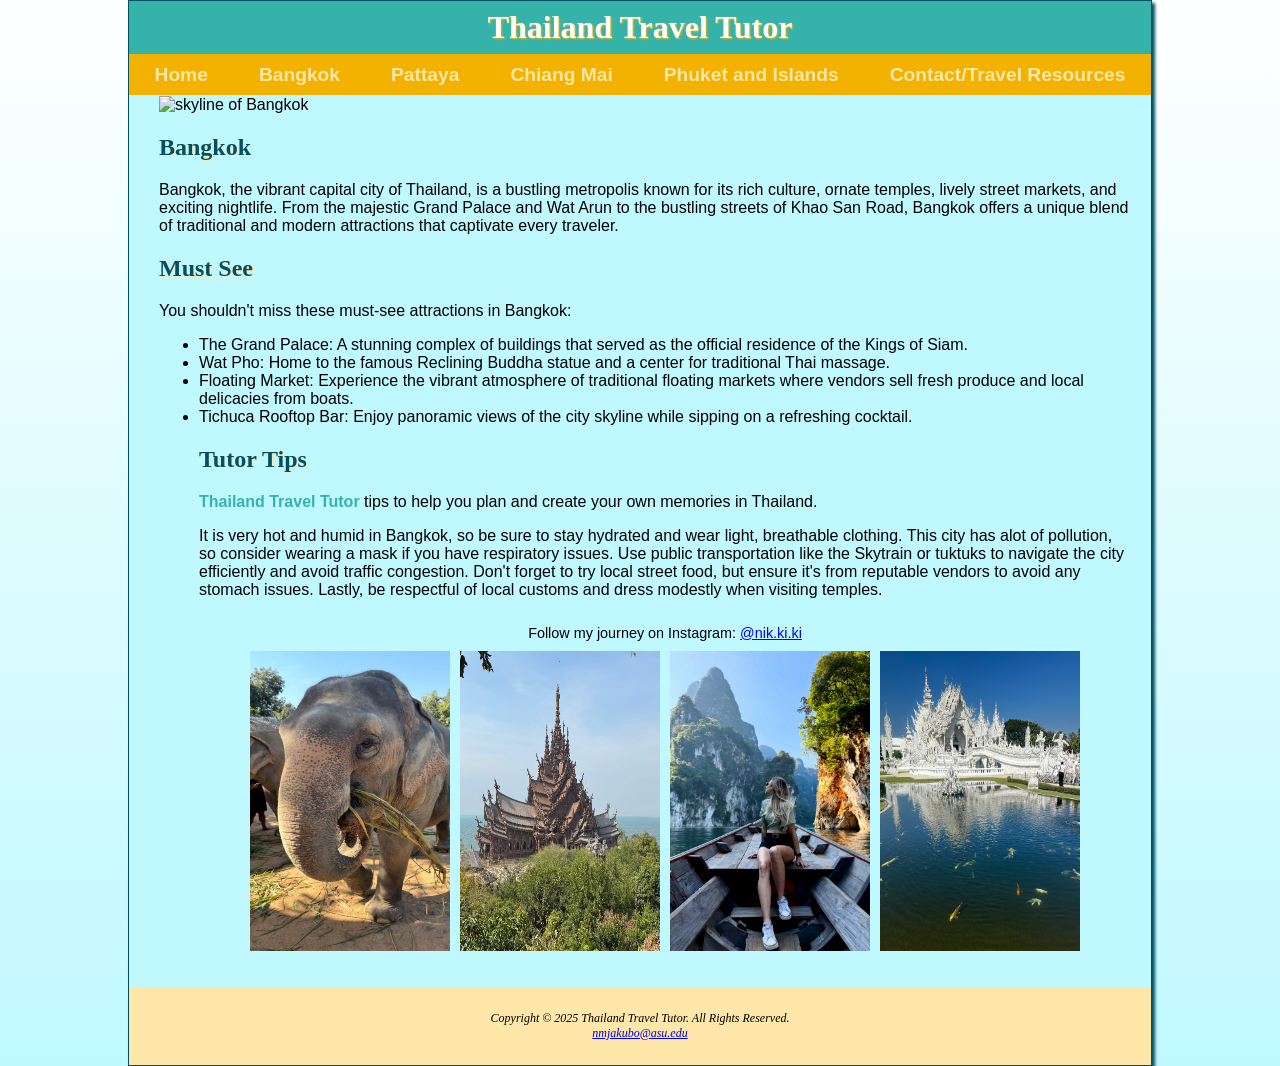
==== bangkok.html @ 0fbe2321 "adding the pages to the sites" ====
<!DOCTYPE html>
<html lang="en">
<head>
    <meta charset="UTF-8">
    <meta name="viewport" content="width=device-width, initial-scale=1.0">
    <title>Thailand Travel Tutor</title>
    <link rel="stylesheet" href="travel.css">
</head>

<body>
    <div id="wrapper">
    
        <header>
            <h1><a href="index.html">Thailand Travel Tutor</a></h1>
        </header>

        <nav>
            <ul>
                <li><a href="index.html" >Home</a></li>
                <li><a href="bangkok.html" >Bangkok</a></li>
                <li><a href="pattaya.html" >Pattaya</a></li>
                <li><a href="chiang_mai.html" >Chiang Mai</a></li>
                <li><a href="phuketandislands.html" >Phuket and Islands</a></li>
                <li><a href="resources.html" >Contact/Travel Resources</a></li>
            </ul>
        </nav>

        <main>
            <img src="skyline.jpg" alt="skyline of Bangkok" class="hero">
            <h2>Bangkok</h2>
           <p>
              Bangkok, the vibrant capital city of Thailand, is a bustling metropolis known for its rich culture, ornate temples, lively street markets, and exciting nightlife. From the majestic Grand Palace and Wat Arun to the bustling streets of Khao San Road, Bangkok offers a unique blend of traditional and modern attractions that captivate every traveler.
           </p>

            <h2>Must See</h2>
           <p>
               You shouldn't miss these must-see attractions in Bangkok:
               <ul>
                <li>The Grand Palace: A stunning complex of buildings that served as the official residence of the Kings of Siam.</li>
                <li>Wat Pho: Home to the famous Reclining Buddha statue and a center for traditional Thai massage.</li>
                <li>Floating Market: Experience the vibrant atmosphere of traditional floating markets where vendors sell fresh produce and local delicacies from boats.</li>
                <li>Tichuca Rooftop Bar: Enjoy panoramic views of the city skyline while sipping on a refreshing cocktail.</li>
           </p>
           <h2>Tutor Tips</h2>
           <p>
             <span class="thailand">Thailand Travel Tutor</span> tips to help you plan and create your own memories in Thailand.
            </p>
            <p>
                It is very hot and humid in Bangkok, so be sure to stay hydrated and wear light, breathable clothing.
                This city has alot of pollution, so consider wearing a mask if you have respiratory issues.
                Use public transportation like the Skytrain or tuktuks to navigate the city efficiently and avoid 
                traffic congestion. Don't forget to try local street food, but ensure it's from reputable vendors to avoid 
                any stomach issues. Lastly, be respectful of local customs and dress modestly when visiting temples.
            </p>
            <div id="contact">
                Follow my journey on Instagram: <a href="https://www.instagram.com/nik.ki.ki/" target="_blank">@nik.ki.ki</a>
          </div>
          
          <div class="photo-row">
            <img src="elephant.JPEG" alt="Elephant Sanctuary" class="bordered" width="200" height="300">
            <img src="Sanctuary.jpg" alt="Sanctuary of truth" class="bordered" width="200" height="300">
            <img src="cliffs.jpg" alt="Boat with cliffs in background" class="bordered" width="200" height="300">
            <img src="whitetemple.JPG" alt="White Temple" class="bordered" width="200" height="300">
          </div>
    
        </main>
        

        <footer>
            Copyright © 2025 Thailand Travel Tutor. All Rights Reserved.<br>
            <a href="mailto:nmjakubo@asu.edu">nmjakubo@asu.edu</a>
        </footer>

    </div>

</body>
</html>
---- travel.css ----
* {
    box-sizing: border-box;
}
body {
    background-color: #FFFFFF;
    background-image: linear-gradient(to bottom, #FFFFFF, #bff9ff);
    background-repeat: no-repeat;
    margin: 0;
    font-family: Arial, Helvetica, sans-serif;
}
#wrapper {
    background-color: #FFFFFF;
}
header {
    background-color: #35b3ab;
    color: #FFFFFF;
    text-shadow: #f3b200 1px 1px 2px;
    text-align: center;
    padding: 0.5em 0;
}
header a {
    color: #FFFFFF;
    text-decoration: none;
}
header a:hover {
    color: #024f64;
}

h1 { margin: 0;
    font-family: Georgia, 'Times New Roman', Times, serif;
}

nav {
    background-color: #f3b200;
    text-align: center;
    padding: 0;
}

nav ul {
    list-style-type: none;
    margin: 0;
    padding-left: 0;
}

nav li {
    border-bottom: 1px solid #FFFFFF;
}
nav a {
    display: block;
    text-decoration: none;
    font-weight: bold;
    font-size: 1.2em;
    padding: 0.5em;
}
nav a:link {
    color: #ffe7aa;
}

nav a:visited {
    color: #35b3ab;
}

nav a:hover {
    color:#FFFFFF;
}
#beachhero {
    height: 300px;
    background-image: url("beach.JPG");
    background-size: 100% 100%;
    background-repeat: no-repeat;
}
#elephanthero {
    height: 300px;
    background-image: url("elephant.JPEG");
    background-size: 100% 100%;
    background-repeat: no-repeat;
}
#templehero {
    height: 300px;
    background-image: url("temple.JPG");
    background-size: 100% 100%;
    background-repeat: no-repeat;
}
#cliffhero {
    height: 300px;
    background-image: url("cliffs.jpg");
    background-size: 100% 100%;
    background-repeat: no-repeat;
}
main {
    padding: 1px 20px 20px 30px;
}
h2 {
    color: #024f64;
    font-family: Georgia, 'Times New Roman', Times, serif;
    text-shadow: 1px 1px #ffe7aa;
}
h3 {
    color: #024f64;
    font-family: Georgia, 'Times New Roman', Times, serif;
}
dt {
    color: #002171;
    font-weight: bold;
    font-family: Georgia, 'Times New Roman', Times, serif;
}
.hero {
    width: 100%;
    height: auto;
    display: block centered;
    margin: 0 auto;
}
.photo-row {
    display: flex;
    justify-content: center;
    gap: 10px;
    margin-top: 10px;
}
.thailand {
    font-weight: bold;
    color: #35b3ab;
}

#contact {
    font-size: 90%;
    text-align: center;
    padding-top: 10px;
}
footer {
    background-color: #FFFFFF;
    padding: 2em;
    font-size: 75%;
    font-style: italic;
    text-align: center;
    font-family: Georgia, 'Times New Roman', Times, serif;
}
table {
    border: 2px solid #3399cc;
    border-collapse: collapse;
}
th, td {
    border: 1px solid #3399cc;
    padding: 0.5em;
}
td {
    text-align: center;
}
.text {
    text-align: left;
}
table tr:nth-of-type(odd) {
    background-color: #f5fafc;
}

form {
    display: flex;
    flex-direction: column;
    flex-wrap: nowrap;
    margin-top: 1em;
}
form label {
    margin-bottom: 0.2em;
}
form input, textarea {
    margin-bottom: 0.5em;
    font-family: inherit;
    font-size: 1em;
}

@media (min-width: 600px) {
    nav ul {
        display: flex;
        justify-content: space-around;
    }
    nav li {
        border-bottom: none;
    }
    section {
        margin: 2em;
    }
    .flow {
        display: flex;
        flex-direction: row;
        justify-content: space-between;
    }
    .flow section {
        flex: 1;
        margin: 0 0.5em;
    }
    form {
        width: 60%;
        max-width: 30em;
        display: grid;
        grid-template-columns: 6em 1fr;
        grid-gap: 1em;
    }
    form label {
        text-align: right;
        padding-right: 0.5em;
        margin-bottom: 0;
        align-self: center;
    }
    form input, form textarea {
        width: 100%;
        box-sizing: border-box;
        margin-bottom: 0em;
    }
    input[type="submit"] {
        grid-column: 2 / 3;
        width: 9em;
        justify-self: left;
    }
}
@media (min-width: 1024px) {
    #wrapper {
        margin: 0 auto;
        width: 80%;
        background-color: #bff9ff;
        border: 1px solid #024f64;
        box-shadow: 3px 3px 3px #024f64;

        display: grid;
        grid-template-columns: 1fr;
        grid-template-areas:
            "header"
            "nav"
            "main"
            "footer";
    }
    header {
        grid-area: header;
    }
    nav {
        grid-area: nav;
    }
    .hero {
        grid-area: hero;
    }
    main {
        grid-area: main;
    }
    footer {
        grid-area: footer;
    }
    nav {
        text-align: center;
        padding-left: 0em;
    }
    nav li {
        border-bottom: none;
    }
    footer {
        background-color: #ffe7aa;
    }
}
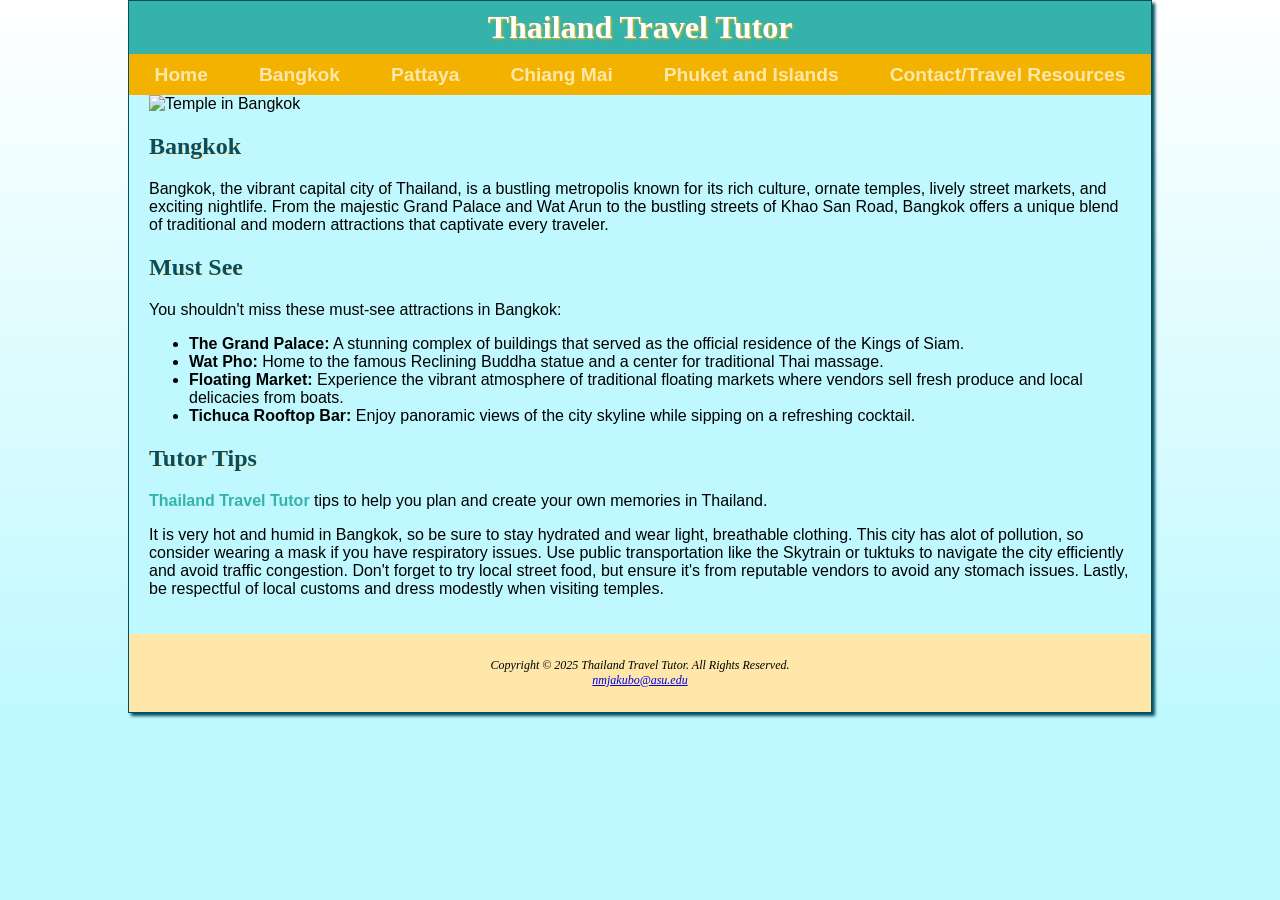
==== commit c3e0bf27: "Add files via upload Updated files" ====
--- a/bangkok.html
+++ b/bangkok.html
@@ -26,7 +26,7 @@
         </nav>
 
         <main>
-            <img src="skyline.jpg" alt="skyline of Bangkok" class="hero">
+            <img src="bangkok.JPG" alt="Temple in Bangkok"  class="hero">
             <h2>Bangkok</h2>
            <p>
               Bangkok, the vibrant capital city of Thailand, is a bustling metropolis known for its rich culture, ornate temples, lively street markets, and exciting nightlife. From the majestic Grand Palace and Wat Arun to the bustling streets of Khao San Road, Bangkok offers a unique blend of traditional and modern attractions that captivate every traveler.
@@ -35,12 +35,13 @@
             <h2>Must See</h2>
            <p>
                You shouldn't miss these must-see attractions in Bangkok:
+            </p>
                <ul>
-                <li>The Grand Palace: A stunning complex of buildings that served as the official residence of the Kings of Siam.</li>
-                <li>Wat Pho: Home to the famous Reclining Buddha statue and a center for traditional Thai massage.</li>
-                <li>Floating Market: Experience the vibrant atmosphere of traditional floating markets where vendors sell fresh produce and local delicacies from boats.</li>
-                <li>Tichuca Rooftop Bar: Enjoy panoramic views of the city skyline while sipping on a refreshing cocktail.</li>
-           </p>
+                <li> <strong>The Grand Palace:</strong> A stunning complex of buildings that served as the official residence of the Kings of Siam.</li>
+                <li><strong>Wat Pho:</strong> Home to the famous Reclining Buddha statue and a center for traditional Thai massage.</li>
+                <li><strong>Floating Market:</strong> Experience the vibrant atmosphere of traditional floating markets where vendors sell fresh produce and local delicacies from boats.</li>
+                <li><strong>Tichuca Rooftop Bar:</strong> Enjoy panoramic views of the city skyline while sipping on a refreshing cocktail.</li>
+                </ul>
            <h2>Tutor Tips</h2>
            <p>
              <span class="thailand">Thailand Travel Tutor</span> tips to help you plan and create your own memories in Thailand.
@@ -52,16 +53,6 @@
                 traffic congestion. Don't forget to try local street food, but ensure it's from reputable vendors to avoid 
                 any stomach issues. Lastly, be respectful of local customs and dress modestly when visiting temples.
             </p>
-            <div id="contact">
-                Follow my journey on Instagram: <a href="https://www.instagram.com/nik.ki.ki/" target="_blank">@nik.ki.ki</a>
-          </div>
-          
-          <div class="photo-row">
-            <img src="elephant.JPEG" alt="Elephant Sanctuary" class="bordered" width="200" height="300">
-            <img src="Sanctuary.jpg" alt="Sanctuary of truth" class="bordered" width="200" height="300">
-            <img src="cliffs.jpg" alt="Boat with cliffs in background" class="bordered" width="200" height="300">
-            <img src="whitetemple.JPG" alt="White Temple" class="bordered" width="200" height="300">
-          </div>
     
         </main>
         
--- a/travel.css
+++ b/travel.css
@@ -2,7 +2,7 @@
     box-sizing: border-box;
 }
 body {
-    background-color: #FFFFFF;
+    background-color: #bff9ff;
     background-image: linear-gradient(to bottom, #FFFFFF, #bff9ff);
     background-repeat: no-repeat;
     margin: 0;
@@ -64,31 +64,12 @@
     color:#FFFFFF;
 }
 #beachhero {
-    height: 300px;
-    background-image: url("beach.JPG");
-    background-size: 100% 100%;
-    background-repeat: no-repeat;
-}
-#elephanthero {
-    height: 300px;
-    background-image: url("elephant.JPEG");
-    background-size: 100% 100%;
-    background-repeat: no-repeat;
-}
-#templehero {
-    height: 300px;
-    background-image: url("temple.JPG");
-    background-size: 100% 100%;
-    background-repeat: no-repeat;
-}
-#cliffhero {
-    height: 300px;
-    background-image: url("cliffs.jpg");
-    background-size: 100% 100%;
-    background-repeat: no-repeat;
+    width: 100%;
+    height: auto;
+    display: block;
 }
 main {
-    padding: 1px 20px 20px 30px;
+    padding: 0px 20px 20px 20px;
 }
 h2 {
     color: #024f64;
@@ -97,30 +78,41 @@
 }
 h3 {
     color: #024f64;
-    font-family: Georgia, 'Times New Roman', Times, serif;
-}
-dt {
-    color: #002171;
-    font-weight: bold;
     font-family: Georgia, 'Times New Roman', Times, serif;
 }
 .hero {
     width: 100%;
     height: auto;
-    display: block centered;
+    display: block;
     margin: 0 auto;
 }
 .photo-row {
     display: flex;
     justify-content: center;
-    gap: 10px;
-    margin-top: 10px;
+    align-items: center;
+    gap: 20px;
+    max-width: 900px;
+    margin: 20px auto;
+}
+.photo-row-video {
+    display: flex;
+    justify-content: center;
+    align-items: center;
+    max-height: 400px;
+    width: auto;
+    gap: 20px;
+}
+.bordered {
+    border: 1px solid #000000;
+    border-radius: 3px;
 }
 .thailand {
     font-weight: bold;
     color: #35b3ab;
 }
-
+.text {
+    text-align: justify;
+}
 #contact {
     font-size: 90%;
     text-align: center;
@@ -135,23 +127,19 @@
     font-family: Georgia, 'Times New Roman', Times, serif;
 }
 table {
-    border: 2px solid #3399cc;
+    border: 2px solid #f3b200;
     border-collapse: collapse;
 }
 th, td {
-    border: 1px solid #3399cc;
+    border: 1px solid #f3b200;
     padding: 0.5em;
 }
 td {
     text-align: center;
 }
-.text {
-    text-align: left;
-}
 table tr:nth-of-type(odd) {
-    background-color: #f5fafc;
-}
-
+    background-color: #bff9ff;
+}
 form {
     display: flex;
     flex-direction: column;
@@ -168,24 +156,15 @@
 }
 
 @media (min-width: 600px) {
+    body {
+        background-color: #bff9ff;
+    }
     nav ul {
         display: flex;
         justify-content: space-around;
     }
     nav li {
         border-bottom: none;
-    }
-    section {
-        margin: 2em;
-    }
-    .flow {
-        display: flex;
-        flex-direction: row;
-        justify-content: space-between;
-    }
-    .flow section {
-        flex: 1;
-        margin: 0 0.5em;
     }
     form {
         width: 60%;
@@ -218,7 +197,6 @@
         background-color: #bff9ff;
         border: 1px solid #024f64;
         box-shadow: 3px 3px 3px #024f64;
-
         display: grid;
         grid-template-columns: 1fr;
         grid-template-areas:
@@ -232,24 +210,17 @@
     }
     nav {
         grid-area: nav;
-    }
-    .hero {
-        grid-area: hero;
+        text-align: center;
+        padding-left: 0em;
+    }
+    nav li {
+        border-bottom: none;
     }
     main {
         grid-area: main;
     }
     footer {
         grid-area: footer;
-    }
-    nav {
-        text-align: center;
-        padding-left: 0em;
-    }
-    nav li {
-        border-bottom: none;
-    }
-    footer {
         background-color: #ffe7aa;
     }
 }
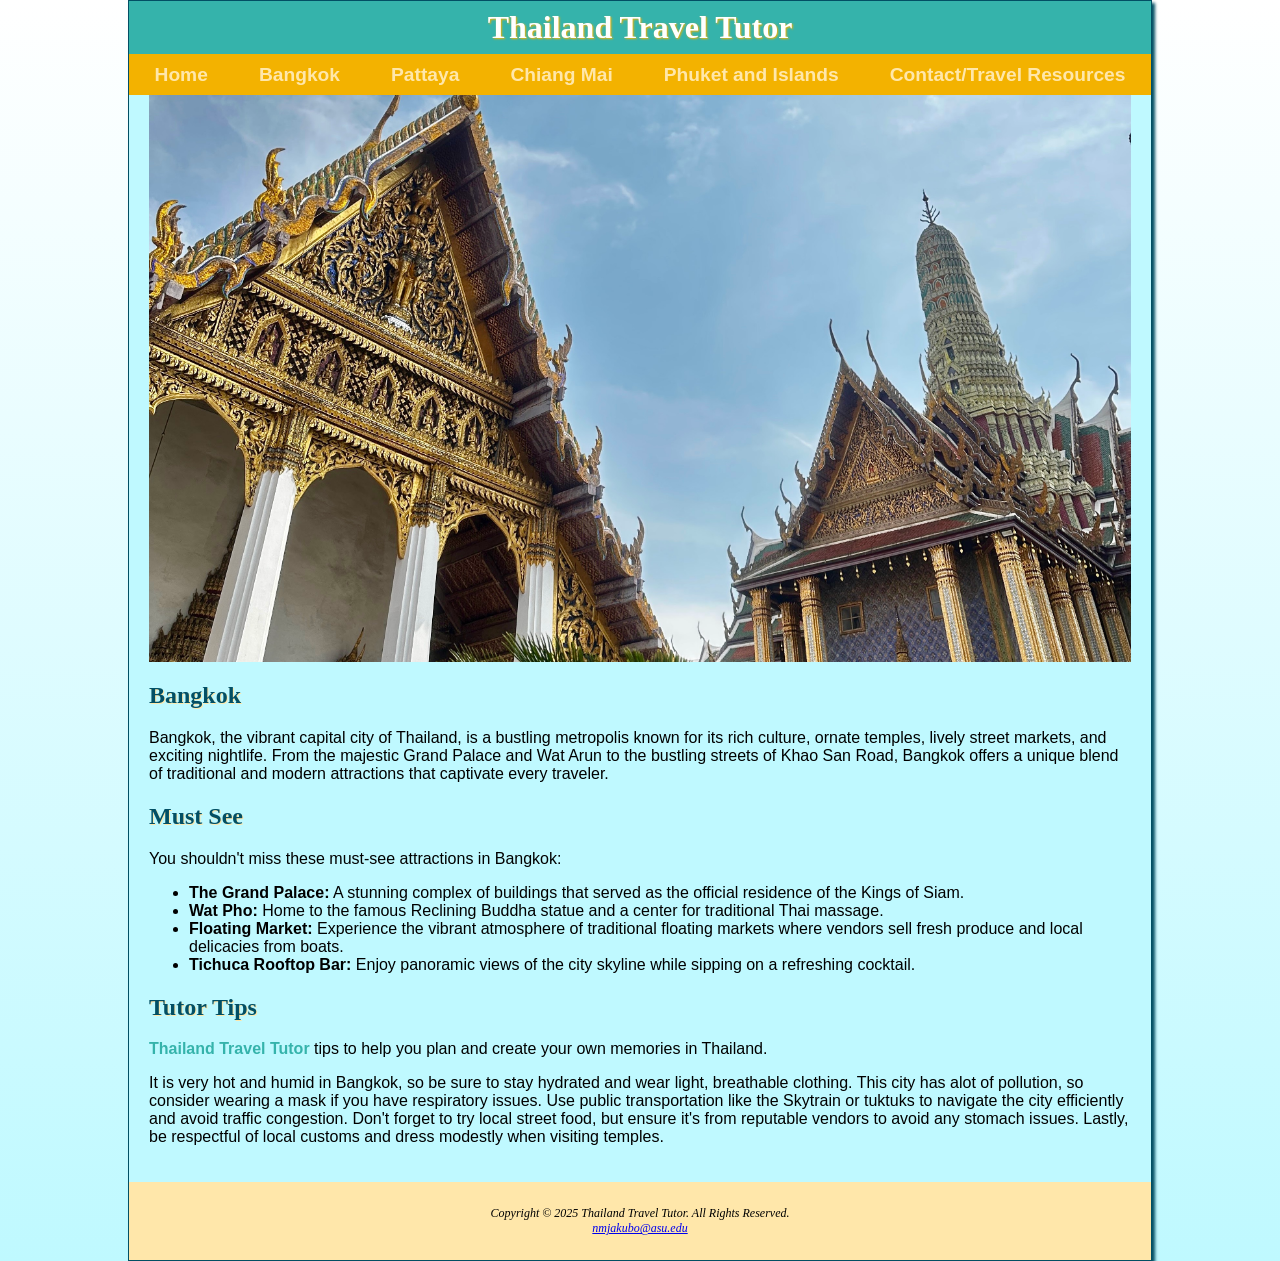
==== commit 696a4420: "Add files via upload updated with correct jpg" ====
--- a/bangkok.html
+++ b/bangkok.html
@@ -26,7 +26,7 @@
         </nav>
 
         <main>
-            <img src="bangkok.JPG" alt="Temple in Bangkok"  class="hero">
+            <img src="bangkok.jpg" alt="Temple in Bangkok"  class="hero">
             <h2>Bangkok</h2>
            <p>
               Bangkok, the vibrant capital city of Thailand, is a bustling metropolis known for its rich culture, ornate temples, lively street markets, and exciting nightlife. From the majestic Grand Palace and Wat Arun to the bustling streets of Khao San Road, Bangkok offers a unique blend of traditional and modern attractions that captivate every traveler.
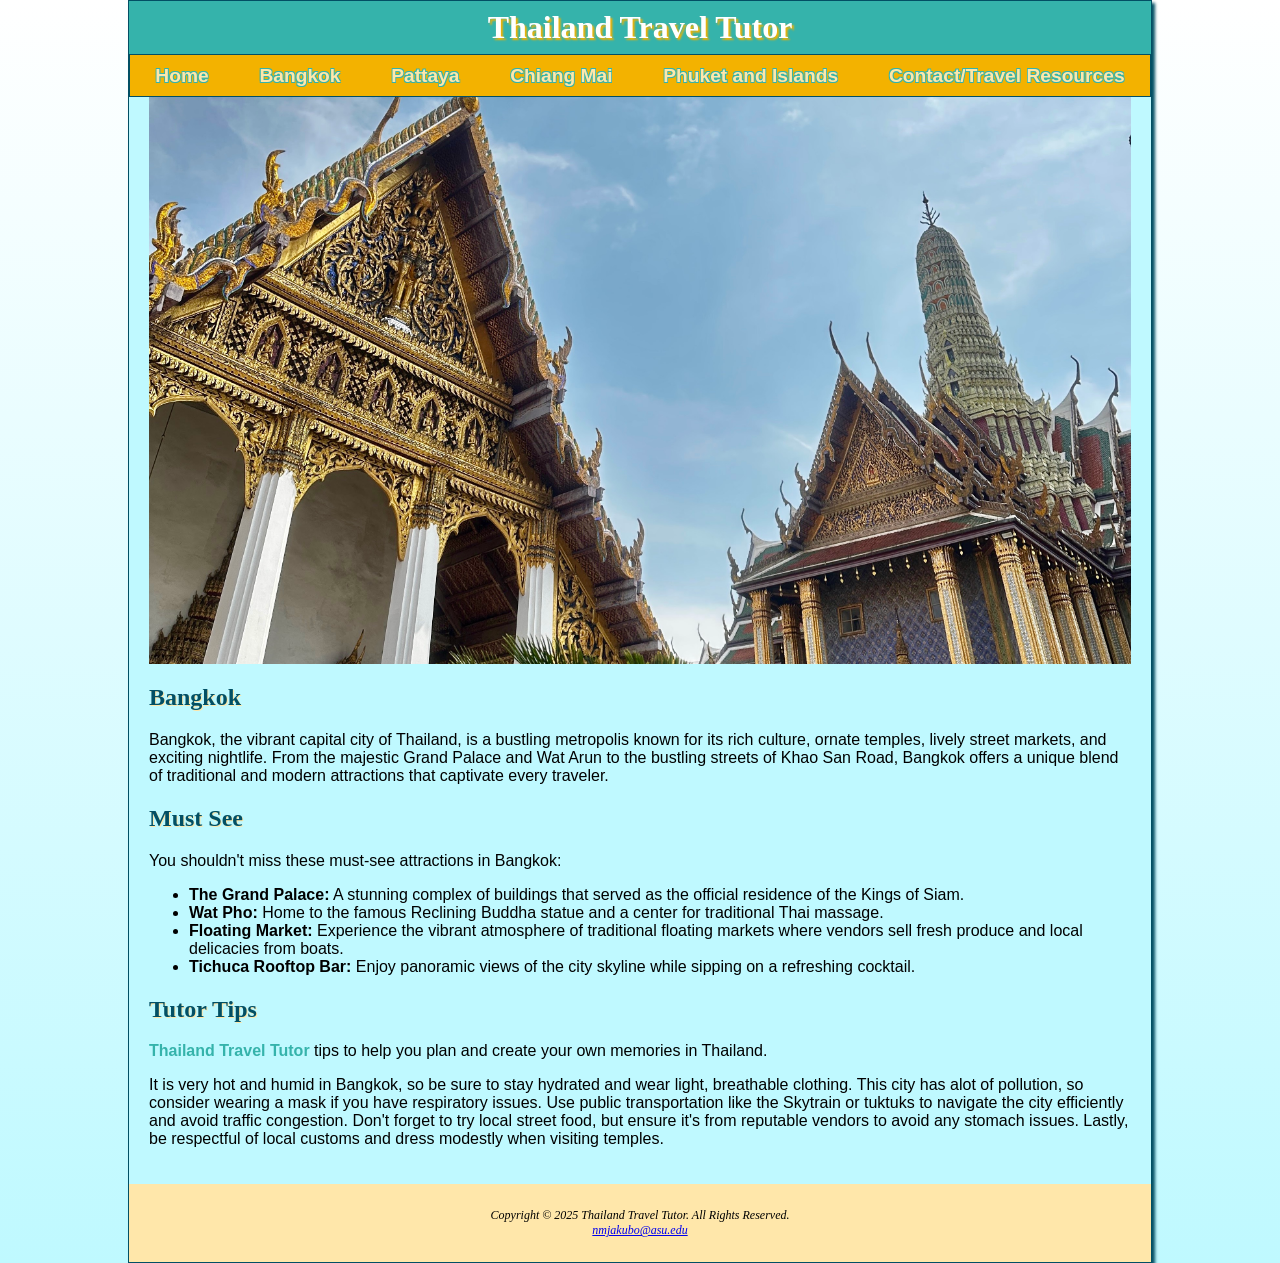
==== commit d19dbe77: "Add files via upload added meta description" ====
--- a/bangkok.html
+++ b/bangkok.html
@@ -2,6 +2,9 @@
 <html lang="en">
 <head>
     <meta charset="UTF-8">
+    <meta name="description" content="Thailand Travel Tutor helps you plan your trip and 
+    explore Bangkok, Chiang Mai, Pattaya, and many islands with city guides, travel tips, 
+    and sharing real experience.">
     <meta name="viewport" content="width=device-width, initial-scale=1.0">
     <title>Thailand Travel Tutor</title>
     <link rel="stylesheet" href="travel.css">
--- a/travel.css
+++ b/travel.css
@@ -14,7 +14,7 @@
 header {
     background-color: #35b3ab;
     color: #FFFFFF;
-    text-shadow: #f3b200 1px 1px 2px;
+    text-shadow: #f3b200 2px 2px 2px;
     text-align: center;
     padding: 0.5em 0;
 }
@@ -31,7 +31,7 @@
 }
 
 nav {
-    background-color: #f3b200;
+    background-color: #f3b200; border: #024f64 1px solid;
     text-align: center;
     padding: 0;
 }
@@ -46,6 +46,8 @@
     border-bottom: 1px solid #FFFFFF;
 }
 nav a {
+    color: #024f64;
+    text-shadow: #35b3ab -.8px -.8px 0px, #35b3ab .8px -.8px 0px, #35b3ab -.8px .8px 0px, #35b3ab .8px .8px 0px;
     display: block;
     text-decoration: none;
     font-weight: bold;
@@ -54,10 +56,6 @@
 }
 nav a:link {
     color: #ffe7aa;
-}
-
-nav a:visited {
-    color: #35b3ab;
 }
 
 nav a:hover {
@@ -92,14 +90,14 @@
     align-items: center;
     gap: 20px;
     max-width: 900px;
-    margin: 20px auto;
+    margin: 20px auto 40px;
 }
 .photo-row-video {
     display: flex;
     justify-content: center;
     align-items: center;
-    max-height: 400px;
-    width: auto;
+    max-width: 900px;
+    margin: 20px auto 40px;
     gap: 20px;
 }
 .bordered {
@@ -155,16 +153,26 @@
     font-size: 1em;
 }
 
-@media (min-width: 600px) {
+@media (max-width: 600px) {
     body {
         background-color: #bff9ff;
     }
-    nav ul {
+    .photo-row, 
+    .photo-row-video {
         display: flex;
-        justify-content: space-around;
-    }
-    nav li {
-        border-bottom: none;
+        flex-wrap: wrap;
+        width: 100%;
+        gap: 5px;
+        justify-content: center;
+        margin: 20px auto 40px;
+        position:static;
+    }
+    .photo-row img, 
+    .photo-row-video video {
+        flex: 0 0 48%;
+        max-width: 180px;
+        height: auto;
+        border-radius: 5px;
     }
     form {
         width: 60%;
@@ -189,6 +197,15 @@
         width: 9em;
         justify-self: left;
     }
+}
+@media (min-width: 600px) {
+nav ul {
+        display: flex;
+        justify-content: space-around;
+    }
+    nav li {
+        border-bottom: none;
+    }    
 }
 @media (min-width: 1024px) {
     #wrapper {
@@ -219,6 +236,13 @@
     main {
         grid-area: main;
     }
+    .photo-row, 
+    .photo-row-video {
+        flex-direction: row;
+        align-items: center;
+        width: 100%;
+        gap: 15px;
+    }
     footer {
         grid-area: footer;
         background-color: #ffe7aa;
